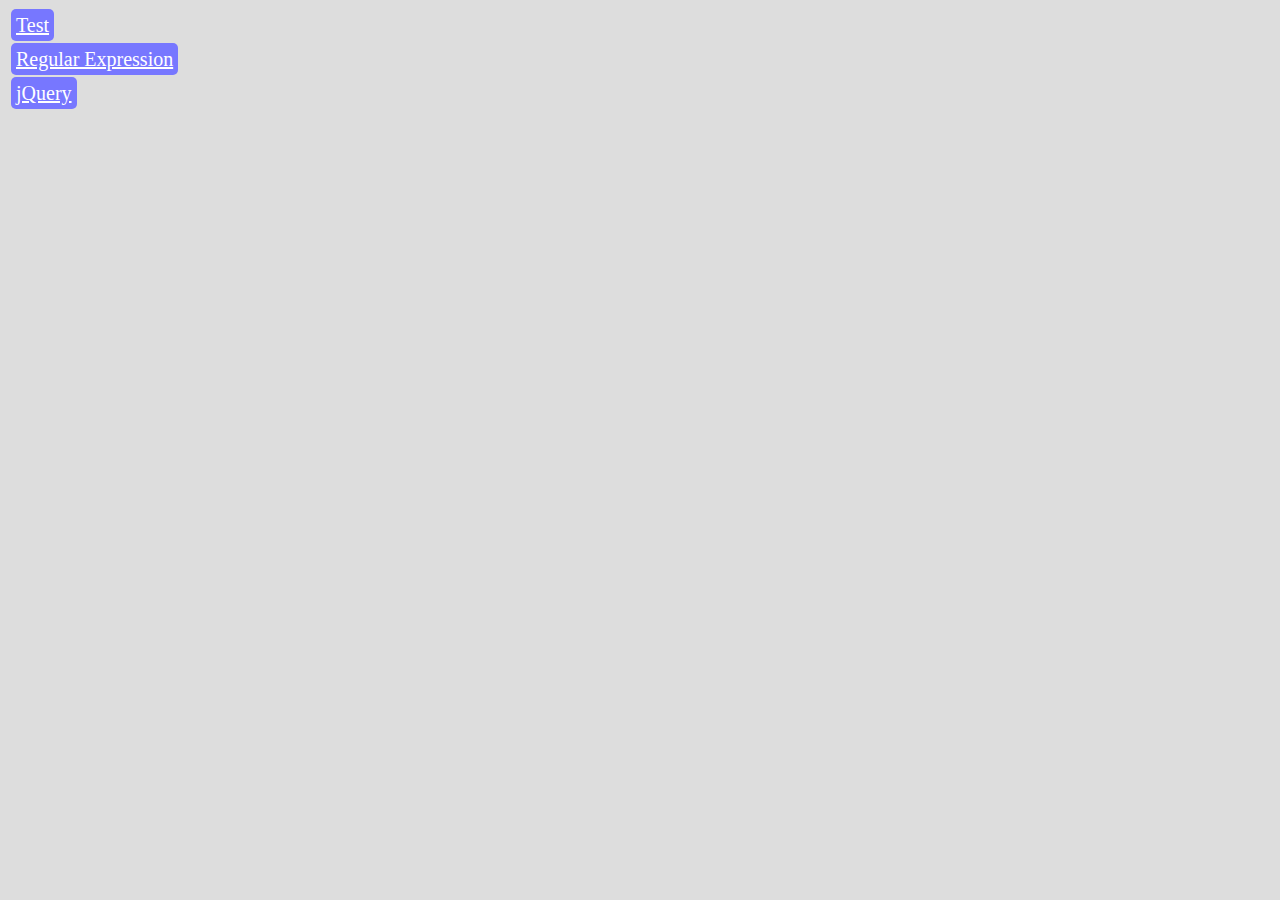
==== index.html @ cf58fdf6 "create project" ====
<!DOCTYPE html>
<html>
  <head>
    <title>HTML 5</title>
    <meta charset="UTF-8">
    <link rel="stylesheet" href="css/style.css">
  </head>
  <body>
    <a href="test.html">Test</a><br>
    <a href="reg_exp.html">Regular Expression</a><br>
    <a href="jq.html">jQuery</a>
  </body>
</html>
---- css/style.css ----
body{
  background-color: #ddd;
  line-height: 1.7;
}

div{
  line-height: 1.1;
}

a{
  border-radius: 5px;
  padding: 5px;
  margin: 3px;
  background-color: #77f;
  color: #fff;
  text-decoration: underline;
  font-size: 20px;
}

a:visited{
  color: #fff;
}

a:hover{
  color: #afa;
}

input[type='text']{
  border-style: solid;
  border-radius: 10px;
  border-color: #00f;
  padding: 3px;
  font-size: 16px;
}

input[type='button'], button{
  border-style: solid;
  border-radius: 10px;
  border-color: #0a0;
  padding: 3px;
  font-size: 16px;
}

input[type='button']:hover, button:hover{
  background-color: #0a0;
  color: #fff;
}

input[type='button']:active, button:active{
  border-color: #7b7;
}

#output{
  float: left;
  background-color: #ff9;
  margin: 10px 3px;
  padding: 3px;
}

#output:empty{
  visibility: hidden;
}

.expression{
  display: inline-block;
  border: 2px inset #0a0;
}

.clear{
  clear: both;
}

.field-exp{
  float: left;
  display: inline-block;
  border-style: double;
  border-width: 3px;
  border-color: #00d;
}

.field-exp > legend{
  color: #009;
}

.left-cont{
  float: left;
  display: inline-block;
}

.back{
  float: left;
  clear: both;
  display: inline-block;
  margin-top: 15px;
  padding: 5px;
  line-height: 1.1;
}

.block{
  display: inline-block;
  margin: 3px 0px;
}

.test1, .test2{
  display: inline-block;
  height: 100px;
  width: 20%;
  text-align: center;
  vertical-align: middle;
}

.test1{
  background-color: #f00;
}

.test2{
  background-color: #00f;
}

.block-cont{
  display: inline-block;  
  vertical-align: middle;
  text-align: center;
  background-color: #0f0;
  height: 200px;
  width: 30%;
}

.block-cont:before{
  display: inline-block;
  vertical-align: middle;
  height: 100%;
  content: '';
}

.block-cont__item{
  display: inline-block;
  vertical-align: middle;
  text-align: center;
  height: 60%;
  width: 60%;  
  background-color: #f00;
}

.block-cont__item:before{
  display: inline-block;
  vertical-align: middle;
  height: 100%;
  content: '';
}

.block-cont__item > .block-cont__item{
  background-color: #00f;
}

#block-live{
  display: inline-block;
  vertical-align: middle;
  text-align: center;
  background-color: #ff9;
  border: 3px dotted;
  width: 20%;
  height: 150px;
  line-height: 1.7;
}
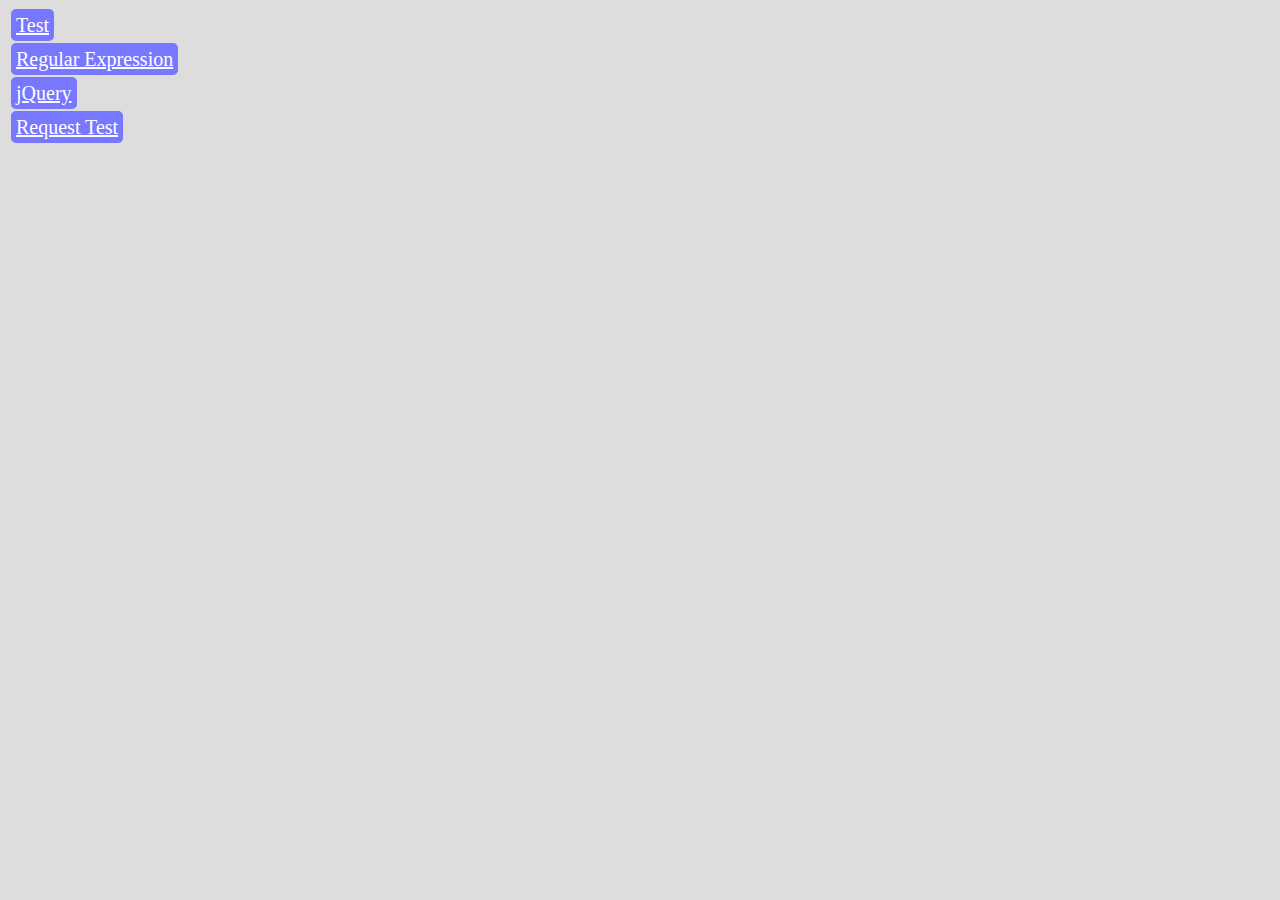
==== commit ae92e0d1: "Update 03.12.2018" ====
--- a/index.html
+++ b/index.html
@@ -8,6 +8,7 @@
   <body>
     <a href="test.html">Test</a><br>
     <a href="reg_exp.html">Regular Expression</a><br>
-    <a href="jq.html">jQuery</a>
+    <a href="jq.html">jQuery</a><br>
+    <a href="request_test.html">Request Test</a><br>
   </body>
 </html>
--- a/css/style.css
+++ b/css/style.css
@@ -162,4 +162,27 @@
   width: 20%;
   height: 150px;
   line-height: 1.7;
+}
+
+.new-div{
+  display: inline-block;
+  vertical-align: middle;
+  width: 20%;
+  height: 100px;
+  background-color: #77f;
+}
+
+.div-wraper {
+  display: inline-block;
+  background-color: #ff0;
+  padding: 20px;
+  vertical-align: middle;
+}
+
+form {
+  margin: 10px 0px;
+  padding: 10px 0px;
+  background: radial-gradient( #fff, #f5f );
+  text-align: center;
+  height: auto;
 }